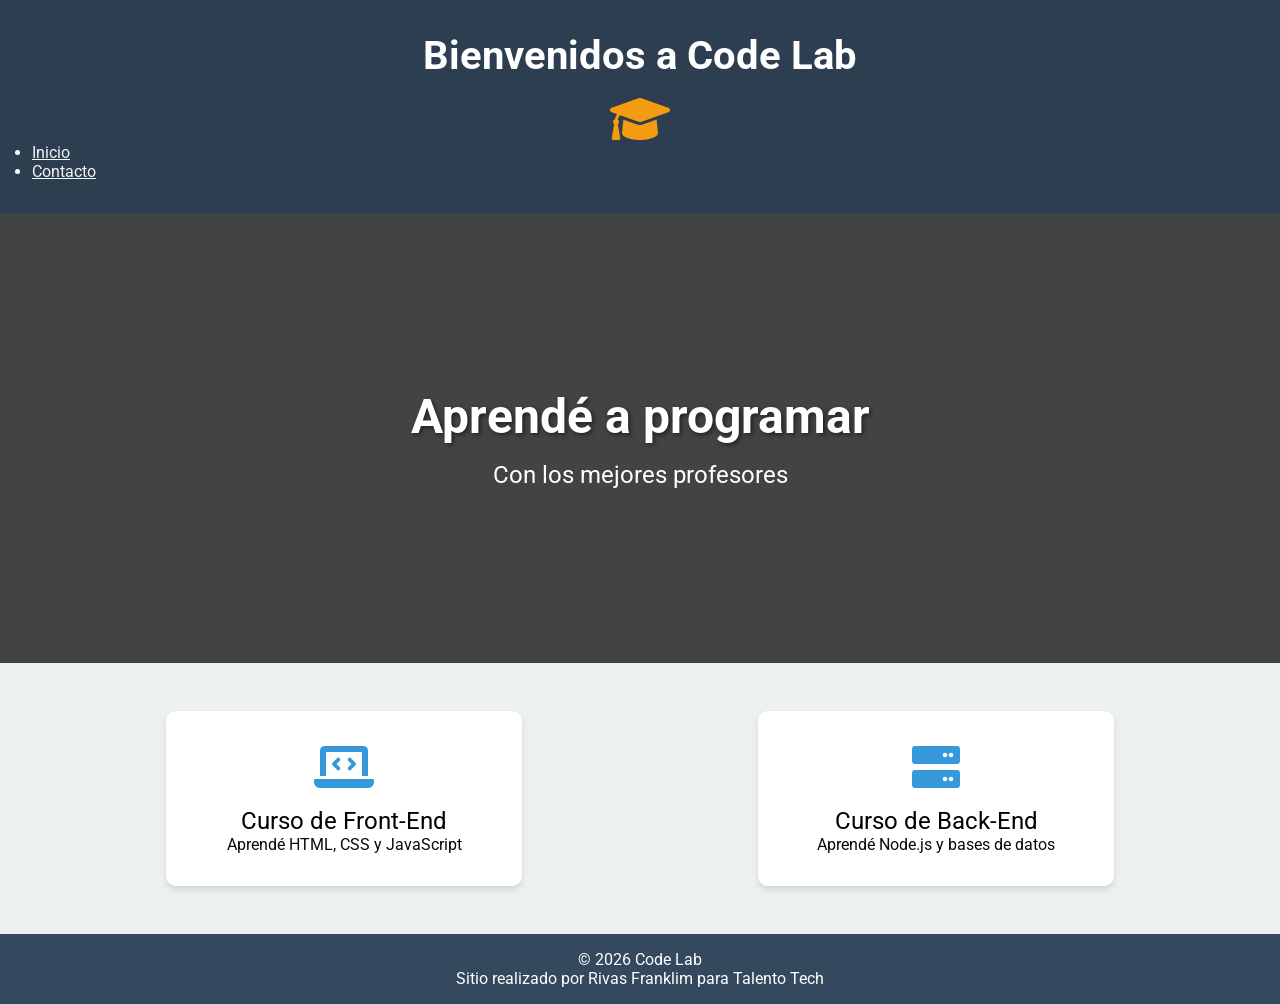
==== proyecto/index.html @ 6b8fde40 "Update links and stylesheet paths in index.html" ====
<!DOCTYPE html>
<html lang="es">
<head>
    <meta charset="UTF-8">
    <title>Code Lab</title>
    <link href="https://fonts.googleapis.com/css2?family=Roboto:wght@400;700&display=swap" rel="stylesheet">
    <link rel="stylesheet" href="https://cdnjs.cloudflare.com/ajax/libs/font-awesome/6.0.0-beta3/css/all.min.css">
    <link rel="stylesheet" href="/proyecto/css/styles.css">
</head>
<body>
    <header>
        <h1>Bienvenidos a Code Lab</h1>
        <i class="fas fa-graduation-cap"></i>
        <nav>
            <ul>
                <li><a href="/proyecto/index.html">Inicio</a></li>
                <li><a href="/proyecto/paginas/contacto.html">Contacto</a></li>
            </ul>
        </nav>
    </header>
    
    <main>
        <section class="estilo-base">
            <h2>Aprendé a programar</h2>
            <p>Con los mejores profesores</p>
        </section>
        
        <section class="productos">
            <article class="producto">
                <a href="/proyecto/paginas/Frontend.html">
                    <i class="fas fa-laptop-code"></i>
                </a>
                <br>
                <a href="/paginas/Frontend.html">Curso de Front-End</a>
                <p>Aprendé HTML, CSS y JavaScript</p>
            </article>
            <article class="producto">
                <a href="/paginas/backend.html">
                    <i class="fas fa-server"></i>
                </a>
                <br>
                <a href="/paginas/backend.html">Curso de Back-End</a>
                <p>Aprendé Node.js y bases de datos</p>
            </article>
        </section>
    </main>
    
    <footer>
        <p>© 2026 Code Lab</p>
        <p>Sitio realizado por Rivas Franklim para Talento Tech</p>
    </footer>
</body>
</html>
---- proyecto/css/styles.css ----
/* Reset básico */
* {
    margin: 0;
    padding: 0;
    box-sizing: border-box;
}
body {
    background-color: rgb(66, 68, 67) !important;
}
/* Fuente global */
body {
    font-family: 'Roboto', sans-serif;
    color: #080808;
}

/* Header con fondo oscuro */
header {
    background-color: #2c3e50;
    color: white;
    padding: 2rem;
    text-align: center;
}

header h1 {
    font-size: 2.5rem;
    font-weight: bold;
}

header i {
    font-size: 3rem;
    color: #f39c12;
    margin-top: 1rem;
}

nav {
    text-align: left;
}

/* 1. nunca visitado */
nav a:link {
    color: #f3f5f7;
}

/* 2. Visitado */
nav a:visited {
    color: #92b9f3; /* un tono más apagado, por ejemplo */
}

/* 4. cuando hago clic */
nav a:active {
    color: #ff0000;
}

/* estilo de section con imagen de fondo */
.estilo-base {
    background-image: url('../imagenes/Fondo.jpeg');
    background-size: cover;
    background-position: center;
    background-attachment: fixed;
    height: 50vh;
    display: flex;
    flex-direction: column;
    justify-content: center;
    align-items: center;
    color: white;
    text-align: center;
}

/* estilo informacion de cursos */
.estilo-curso {
    background-size: cover;
    background-position: center;
    background-attachment: fixed;
    height: 50vh;
    display: flex;
    flex-direction: column;
    justify-content: center;
    align-items: center;
    color: white;
}

.estilo-curso .descripcion {
    font-size: 1.1rem;
    color: white;
}

.estilo-curso p {
    font-size: 1rem;
    text-align: justify;
    color: white;
    margin: 20px;
}

/* estilo formulario contacto*/
.estilo-contacto {
    background-image: url('../imagenes/Fondo.jpeg');
    background-size: cover;
    background-position: center;
    background-attachment: fixed;
    height: 50vh;
    display: flex;
    flex-direction: column;
    justify-content: center;
    align-items: center;
    color: rgb(253, 252, 252);
    text-align: left;
    font-size: 1rem;
}
.estilo-base h2 {
    font-size: 3rem;
    text-shadow: 2px 2px 4px rgba(0,0,0,0.5);
}

.estilo-base p {
    font-size: 1.5rem;
    margin-top: 1rem;
}

/* Productos */
.productos {
    display: flex;
    justify-content: space-around;
    padding: 3rem;
    background-color: #ecf0f1;
}

.producto {
    background-color: white;
    padding: 2rem;
    border-radius: 10px;
    text-align: center;
    width: 30%;
    box-shadow: 0 4px 6px rgba(0,0,0,0.1);
}

.producto i {
    font-size: 3rem;
    color: #3498db;
    margin-bottom: 1rem;
}

.producto a {
    font-size: 1.5rem;
    margin-bottom: 1rem;
     
}

/* 1. nunca visitado */
.producto a:link {
    color: #030000;
    text-decoration: none;
}

/* 2. Visitado */
.producto a:visited {
    color: #1618b4; /* un tono más apagado, por ejemplo */
}

/* 4. cuando hago clic */
.producto a:active {
    color: #ff0000;

}

.boton {
  border: none;
  font-size: 1rem;
  font-weight: bold;
  padding: 0.5rem;
  border-radius: 1rem;
}
/* Footer */
footer {
    background-color: #34495e;
    color: white;
    text-align: center;
    padding: 1rem;
}
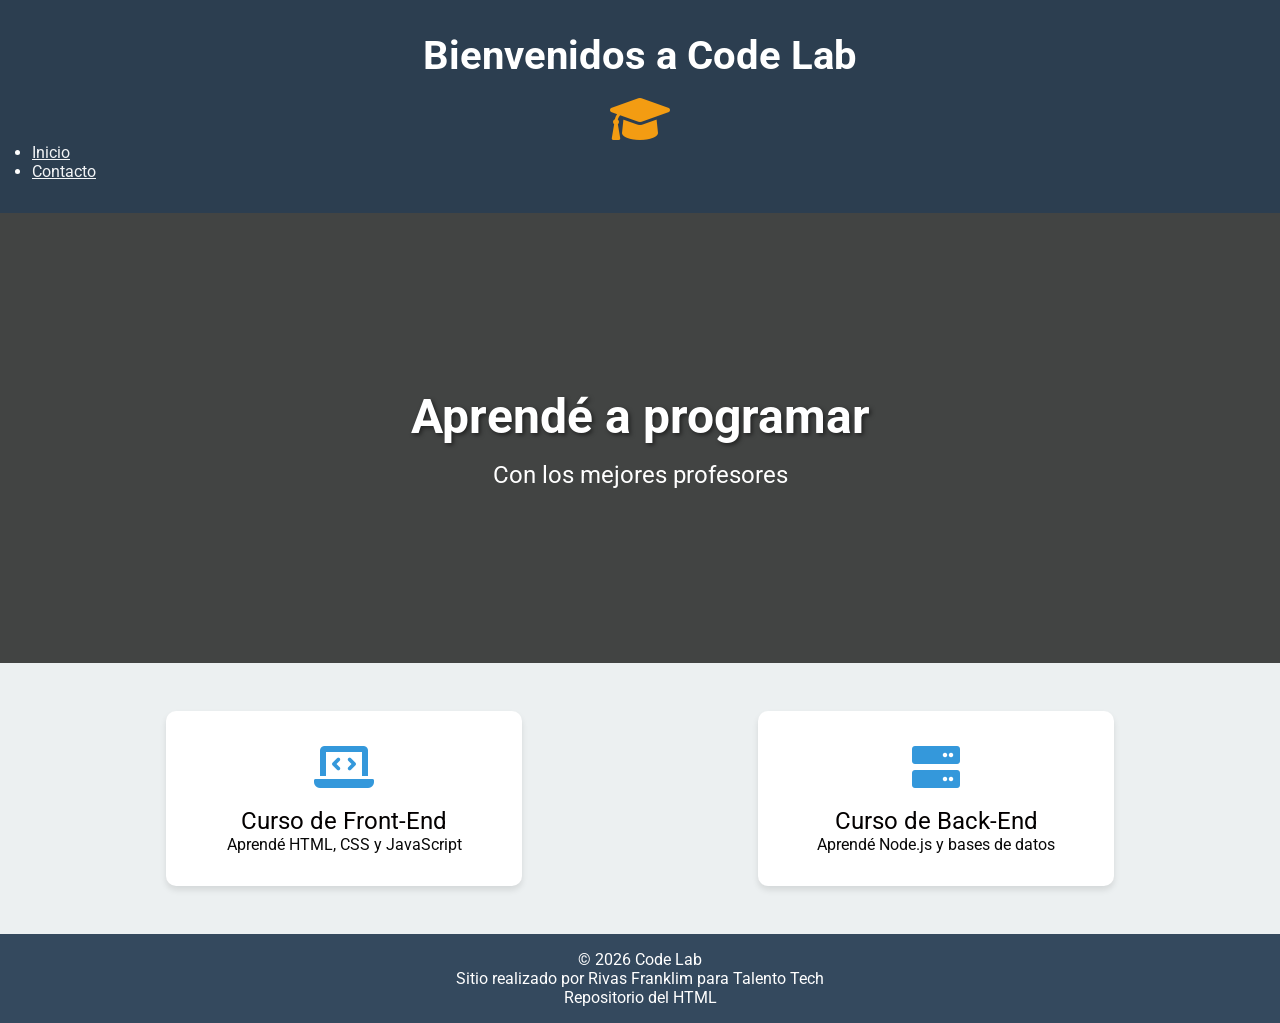
==== commit 8bb3c7a1: "Correct href attribute in footer link Fix typo in 'href' attribute of footer link." ====
--- a/proyecto/index.html
+++ b/proyecto/index.html
@@ -31,15 +31,15 @@
                     <i class="fas fa-laptop-code"></i>
                 </a>
                 <br>
-                <a href="/paginas/Frontend.html">Curso de Front-End</a>
+                <a href="/proyecto/paginas/Frontend.html">Curso de Front-End</a>
                 <p>Aprendé HTML, CSS y JavaScript</p>
             </article>
             <article class="producto">
-                <a href="/paginas/backend.html">
+                <a href="/proyecto/paginas/backend.html">
                     <i class="fas fa-server"></i>
                 </a>
                 <br>
-                <a href="/paginas/backend.html">Curso de Back-End</a>
+                <a href="/proyecto/paginas/backend.html">Curso de Back-End</a>
                 <p>Aprendé Node.js y bases de datos</p>
             </article>
         </section>
@@ -48,6 +48,7 @@
     <footer>
         <p>© 2026 Code Lab</p>
         <p>Sitio realizado por Rivas Franklim para Talento Tech</p>
+        <a herf="https://github.com/Franklimr/Code-Lab">Repositorio del HTML</a>
     </footer>
 </body>
 </html>
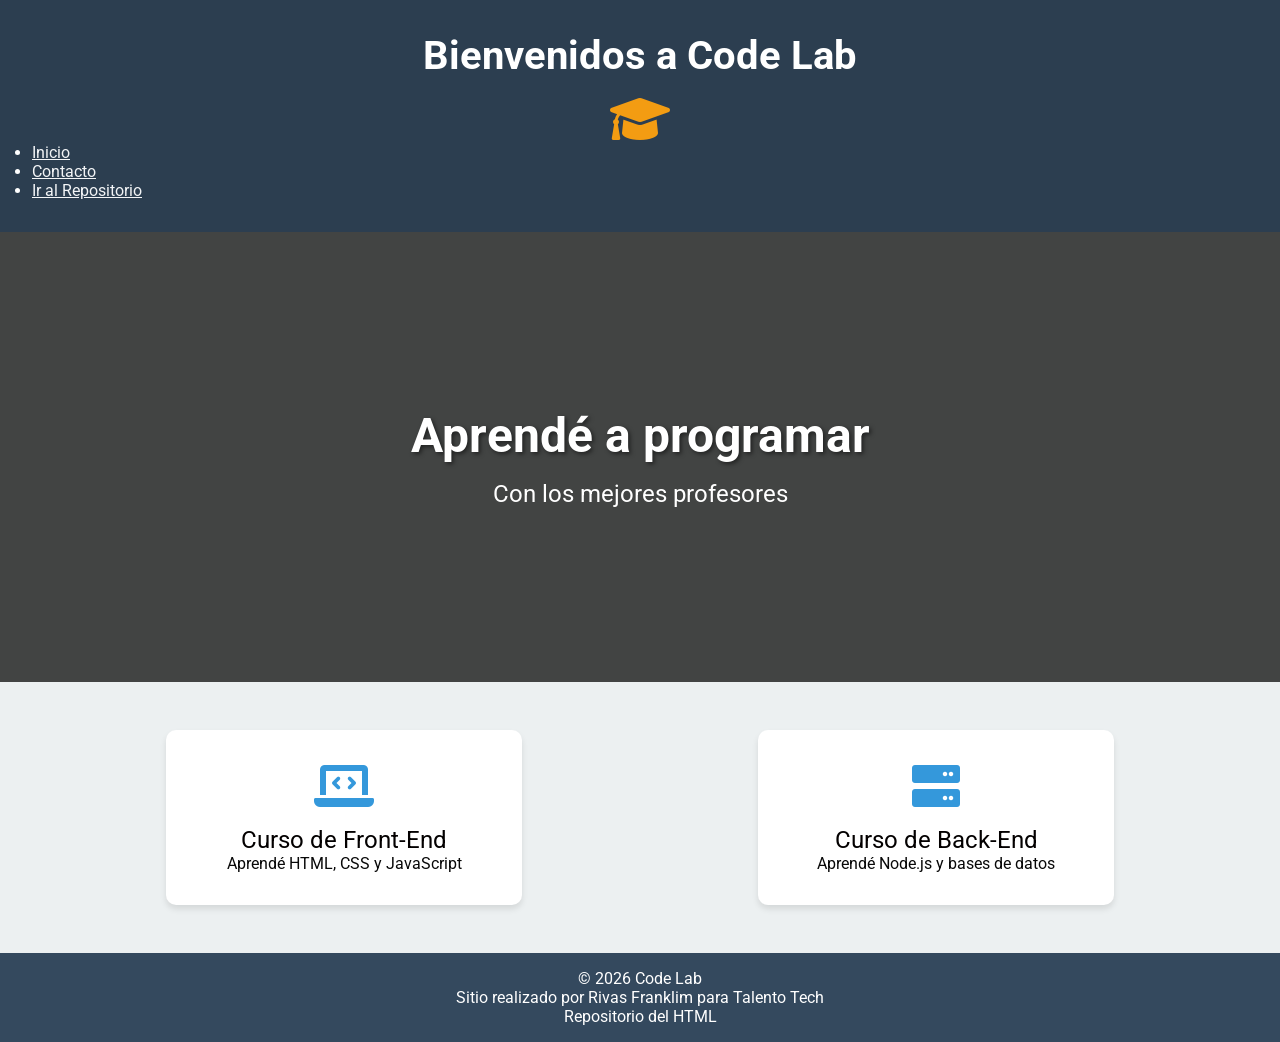
==== commit e7d9430a: "Add link to GitHub repository in navigation" ====
--- a/proyecto/index.html
+++ b/proyecto/index.html
@@ -5,7 +5,7 @@
     <title>Code Lab</title>
     <link href="https://fonts.googleapis.com/css2?family=Roboto:wght@400;700&display=swap" rel="stylesheet">
     <link rel="stylesheet" href="https://cdnjs.cloudflare.com/ajax/libs/font-awesome/6.0.0-beta3/css/all.min.css">
-    <link rel="stylesheet" href="/proyecto/css/styles.css">
+    <link rel="stylesheet" href="css/styles.css">
 </head>
 <body>
     <header>
@@ -13,8 +13,9 @@
         <i class="fas fa-graduation-cap"></i>
         <nav>
             <ul>
-                <li><a href="/proyecto/index.html">Inicio</a></li>
-                <li><a href="/proyecto/paginas/contacto.html">Contacto</a></li>
+                <li><a href="index.html">Inicio</a></li>
+                <li><a href="paginas/contacto.html">Contacto</a></li>
+                <li><a href="https://github.com/Franklimr/Code-Lab">Ir al Repositorio</a></li>
             </ul>
         </nav>
     </header>
@@ -27,19 +28,19 @@
         
         <section class="productos">
             <article class="producto">
-                <a href="/proyecto/paginas/Frontend.html">
+                <a href="paginas/Frontend.html">
                     <i class="fas fa-laptop-code"></i>
                 </a>
                 <br>
-                <a href="/proyecto/paginas/Frontend.html">Curso de Front-End</a>
+                <a href="paginas/Frontend.html">Curso de Front-End</a>
                 <p>Aprendé HTML, CSS y JavaScript</p>
             </article>
             <article class="producto">
-                <a href="/proyecto/paginas/backend.html">
+                <a href="paginas/backend.html">
                     <i class="fas fa-server"></i>
                 </a>
                 <br>
-                <a href="/proyecto/paginas/backend.html">Curso de Back-End</a>
+                <a href="paginas/backend.html">Curso de Back-End</a>
                 <p>Aprendé Node.js y bases de datos</p>
             </article>
         </section>
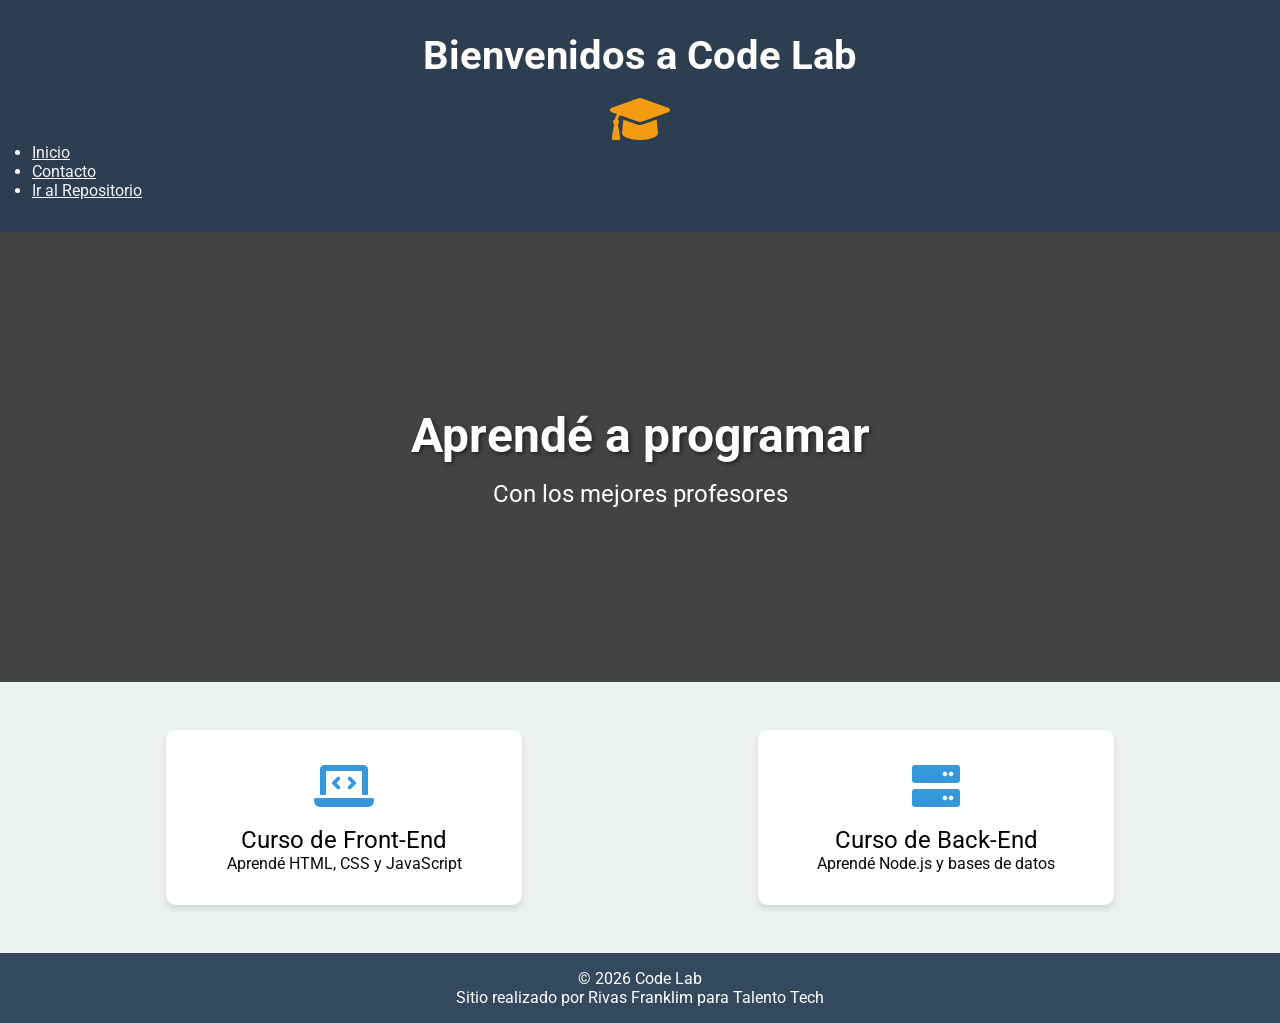
==== commit ce99d62d: "Correct 'herf' to 'href' in footer link Fix typo in footer link attribute from 'herf' to 'href'." ====
--- a/proyecto/index.html
+++ b/proyecto/index.html
@@ -49,7 +49,6 @@
     <footer>
         <p>© 2026 Code Lab</p>
         <p>Sitio realizado por Rivas Franklim para Talento Tech</p>
-        <a herf="https://github.com/Franklimr/Code-Lab">Repositorio del HTML</a>
     </footer>
 </body>
 </html>
